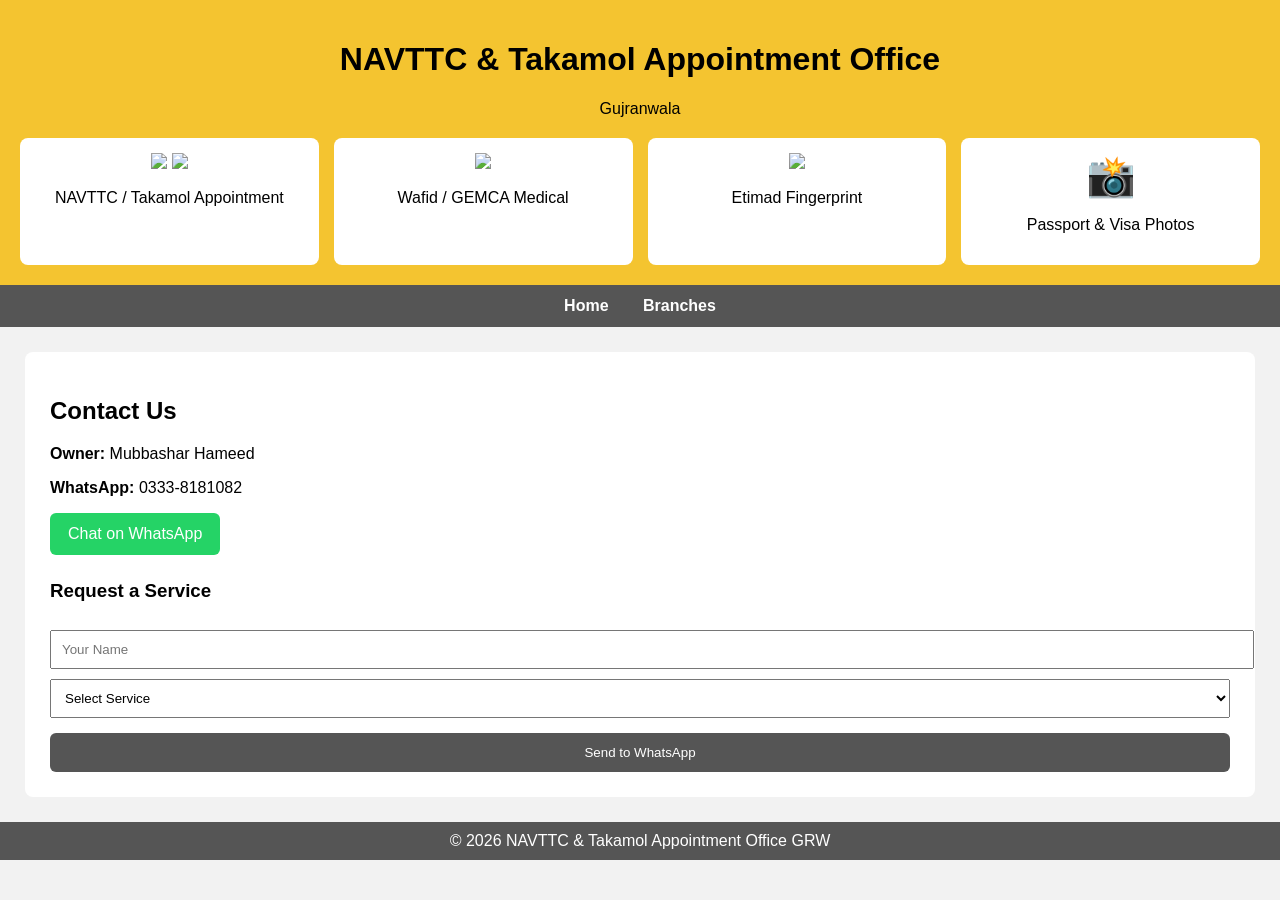
==== index.html @ 93123530 "Add files via upload" ====
<!DOCTYPE html> <html lang="en"> <head> <meta charset="UTF-8"> <meta name="viewport" content="width=device-width, initial-scale=1.0"> <title>NAVTTC & Takamol Appointment – Gujranwala</title> <style> body{ margin:0; font-family:Arial, sans-serif; background:#f2f2f2; } /* HEADER */ header{ background:#f4c430; text-align:center; padding:20px; } /* ICONS IN TOP BOX */ .services{ margin-top:20px; display:grid; grid-template-columns:repeat(auto-fit,minmax(140px,1fr)); gap:15px; } .service-box{ background:white; padding:15px; border-radius:8px; } .service-box img{width:55px;} .service-box span{font-size:40px;} /* NAV */ nav{ background:#555; padding:12px; text-align:center; } nav a{ color:white; text-decoration:none; margin:15px; font-weight:bold; } /* SECTION */ section{ background:white; margin:25px; padding:25px; border-radius:8px; } /* BUTTON */ .btn{ display:inline-block; background:#25D366; color:white; padding:12px 18px; text-decoration:none; border-radius:6px; } /* FORM */ input,select{ width:100%; padding:10px; margin-top:10px; } button{ margin-top:15px; width:100%; padding:12px; background:#555; color:white; border:none; border-radius:6px; } /* FOOTER */ footer{ background:#555; color:white; text-align:center; padding:10px; } </style> </head> <body> <header> <h1>NAVTTC & Takamol Appointment Office</h1> <p>Gujranwala</p> <!-- ICONS IN TOP BOX --> <div class="services"> <div class="service-box"> <img src="navttc.png"> <img src="takamol.png"> <p>NAVTTC / Takamol Appointment</p> </div> <div class="service-box"> <img src="images/wafid.png"> <p>Wafid / GEMCA Medical</p> </div> <div class="service-box"> <img src="images/etimad.png"> <p>Etimad Fingerprint</p> </div> <div class="service-box"> <span>📸</span> <p>Passport & Visa Photos</p> </div> </div> </header> <nav> <a href="index.html">Home</a> <a href="branches.html">Branches</a> </nav> <section> <h2>Contact Us</h2> <p><b>Owner:</b> Mubbashar Hameed</p> <p><b>WhatsApp:</b> 0333-8181082</p> <a class="btn" href="https://wa.me/923338181082" target="_blank"> Chat on WhatsApp </a> <h3 style="margin-top:25px;">Request a Service</h3> <form onsubmit="sendWhatsApp();return false;"> <input id="name" placeholder="Your Name" required> <select id="service" required> <option value="">Select Service</option> <option>NAVTTC / Takamol Appointment</option> <option>Wafid / GEMCA Medical</option> <option>Etimad Fingerprint</option> <option>Passport & Visa Photos</option> </select> <button>Send to WhatsApp</button> </form> </section> <footer> © 2026 NAVTTC & Takamol Appointment Office GRW </footer> <script> function sendWhatsApp(){ let n=document.getElementById("name").value; let s=document.getElementById("service").value; window.open("https://wa.me/923338181082?text=Name:%20"+n+"%0AService:%20"+s); } </script> </body> </html>
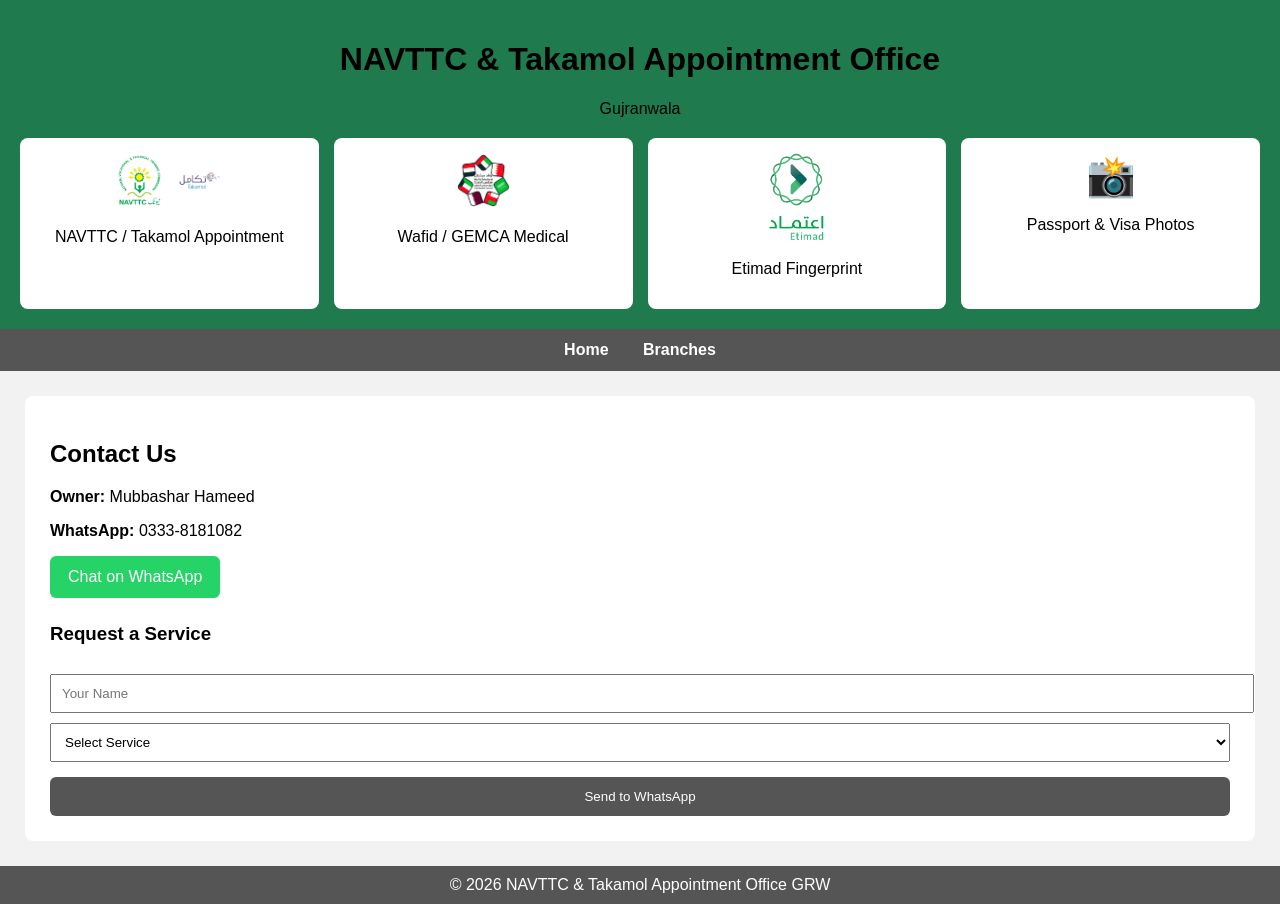
==== commit 7f720358: "Update index.html" ====
--- a/index.html
+++ b/index.html
@@ -1 +1,166 @@
-<!DOCTYPE html> <html lang="en"> <head> <meta charset="UTF-8"> <meta name="viewport" content="width=device-width, initial-scale=1.0"> <title>NAVTTC & Takamol Appointment – Gujranwala</title> <style> body{ margin:0; font-family:Arial, sans-serif; background:#f2f2f2; } /* HEADER */ header{ background:#f4c430; text-align:center; padding:20px; } /* ICONS IN TOP BOX */ .services{ margin-top:20px; display:grid; grid-template-columns:repeat(auto-fit,minmax(140px,1fr)); gap:15px; } .service-box{ background:white; padding:15px; border-radius:8px; } .service-box img{width:55px;} .service-box span{font-size:40px;} /* NAV */ nav{ background:#555; padding:12px; text-align:center; } nav a{ color:white; text-decoration:none; margin:15px; font-weight:bold; } /* SECTION */ section{ background:white; margin:25px; padding:25px; border-radius:8px; } /* BUTTON */ .btn{ display:inline-block; background:#25D366; color:white; padding:12px 18px; text-decoration:none; border-radius:6px; } /* FORM */ input,select{ width:100%; padding:10px; margin-top:10px; } button{ margin-top:15px; width:100%; padding:12px; background:#555; color:white; border:none; border-radius:6px; } /* FOOTER */ footer{ background:#555; color:white; text-align:center; padding:10px; } </style> </head> <body> <header> <h1>NAVTTC & Takamol Appointment Office</h1> <p>Gujranwala</p> <!-- ICONS IN TOP BOX --> <div class="services"> <div class="service-box"> <img src="navttc.png"> <img src="takamol.png"> <p>NAVTTC / Takamol Appointment</p> </div> <div class="service-box"> <img src="images/wafid.png"> <p>Wafid / GEMCA Medical</p> </div> <div class="service-box"> <img src="images/etimad.png"> <p>Etimad Fingerprint</p> </div> <div class="service-box"> <span>📸</span> <p>Passport & Visa Photos</p> </div> </div> </header> <nav> <a href="index.html">Home</a> <a href="branches.html">Branches</a> </nav> <section> <h2>Contact Us</h2> <p><b>Owner:</b> Mubbashar Hameed</p> <p><b>WhatsApp:</b> 0333-8181082</p> <a class="btn" href="https://wa.me/923338181082" target="_blank"> Chat on WhatsApp </a> <h3 style="margin-top:25px;">Request a Service</h3> <form onsubmit="sendWhatsApp();return false;"> <input id="name" placeholder="Your Name" required> <select id="service" required> <option value="">Select Service</option> <option>NAVTTC / Takamol Appointment</option> <option>Wafid / GEMCA Medical</option> <option>Etimad Fingerprint</option> <option>Passport & Visa Photos</option> </select> <button>Send to WhatsApp</button> </form> </section> <footer> © 2026 NAVTTC & Takamol Appointment Office GRW </footer> <script> function sendWhatsApp(){ let n=document.getElementById("name").value; let s=document.getElementById("service").value; window.open("https://wa.me/923338181082?text=Name:%20"+n+"%0AService:%20"+s); } </script> </body> </html>
+<!DOCTYPE html>
+<html lang="en">
+<head>
+<meta charset="UTF-8">
+<meta name="viewport" content="width=device-width, initial-scale=1.0">
+<title>NAVTTC & Takamol Appointment – Gujranwala</title>
+
+<style>
+body{
+  margin:0;
+  font-family:Arial, sans-serif;
+  background:#f2f2f2;
+}
+
+/* HEADER */
+header{
+  background:#1f7a4d; /* changed from yellow to professional green */
+  text-align:center;
+  padding:20px;
+}
+
+/* ICONS IN TOP BOX */
+.services{
+  margin-top:20px;
+  display:grid;
+  grid-template-columns:repeat(auto-fit,minmax(140px,1fr));
+  gap:15px;
+}
+.service-box{
+  background:white;
+  padding:15px;
+  border-radius:8px;
+}
+.service-box img{width:55px;}
+.service-box span{font-size:40px;}
+
+/* NAV */
+nav{
+  background:#555;
+  padding:12px;
+  text-align:center;
+}
+nav a{
+  color:white;
+  text-decoration:none;
+  margin:15px;
+  font-weight:bold;
+}
+
+/* SECTION */
+section{
+  background:white;
+  margin:25px;
+  padding:25px;
+  border-radius:8px;
+}
+
+/* BUTTON */
+.btn{
+  display:inline-block;
+  background:#25D366;
+  color:white;
+  padding:12px 18px;
+  text-decoration:none;
+  border-radius:6px;
+}
+
+/* FORM */
+input,select{
+  width:100%;
+  padding:10px;
+  margin-top:10px;
+}
+button{
+  margin-top:15px;
+  width:100%;
+  padding:12px;
+  background:#555;
+  color:white;
+  border:none;
+  border-radius:6px;
+}
+
+/* FOOTER */
+footer{
+  background:#555;
+  color:white;
+  text-align:center;
+  padding:10px;
+}
+</style>
+</head>
+
+<body>
+
+<header>
+  <h1>NAVTTC & Takamol Appointment Office</h1>
+  <p>Gujranwala</p>
+
+  <div class="services">
+    <div class="service-box">
+      <img src="navttc.png">
+      <img src="takamol.png">
+      <p>NAVTTC / Takamol Appointment</p>
+    </div>
+
+    <div class="service-box">
+      <img src="images/wafid.png">
+      <p>Wafid / GEMCA Medical</p>
+    </div>
+
+    <div class="service-box">
+      <img src="images/etimad.png">
+      <p>Etimad Fingerprint</p>
+    </div>
+
+    <div class="service-box">
+      <span>📸</span>
+      <p>Passport & Visa Photos</p>
+    </div>
+  </div>
+</header>
+
+<nav>
+  <a href="index.html">Home</a>
+  <a href="branches.html">Branches</a>
+</nav>
+
+<section>
+  <h2>Contact Us</h2>
+  <p><b>Owner:</b> Mubbashar Hameed</p>
+  <p><b>WhatsApp:</b> 0333-8181082</p>
+
+  <a class="btn" href="https://wa.me/923338181082" target="_blank">
+    Chat on WhatsApp
+  </a>
+
+  <h3 style="margin-top:25px;">Request a Service</h3>
+
+  <form onsubmit="sendWhatsApp();return false;">
+    <input id="name" placeholder="Your Name" required>
+    <select id="service" required>
+      <option value="">Select Service</option>
+      <option>NAVTTC / Takamol Appointment</option>
+      <option>Wafid / GEMCA Medical</option>
+      <option>Etimad Fingerprint</option>
+      <option>Passport & Visa Photos</option>
+    </select>
+    <button>Send to WhatsApp</button>
+  </form>
+</section>
+
+<footer>
+© 2026 NAVTTC & Takamol Appointment Office GRW
+</footer>
+
+<script>
+function sendWhatsApp(){
+  let n=document.getElementById("name").value;
+  let s=document.getElementById("service").value;
+  window.open("https://wa.me/923338181082?text=Name:%20"+n+"%0AService:%20"+s);
+}
+</script>
+
+</body>
+</html>
